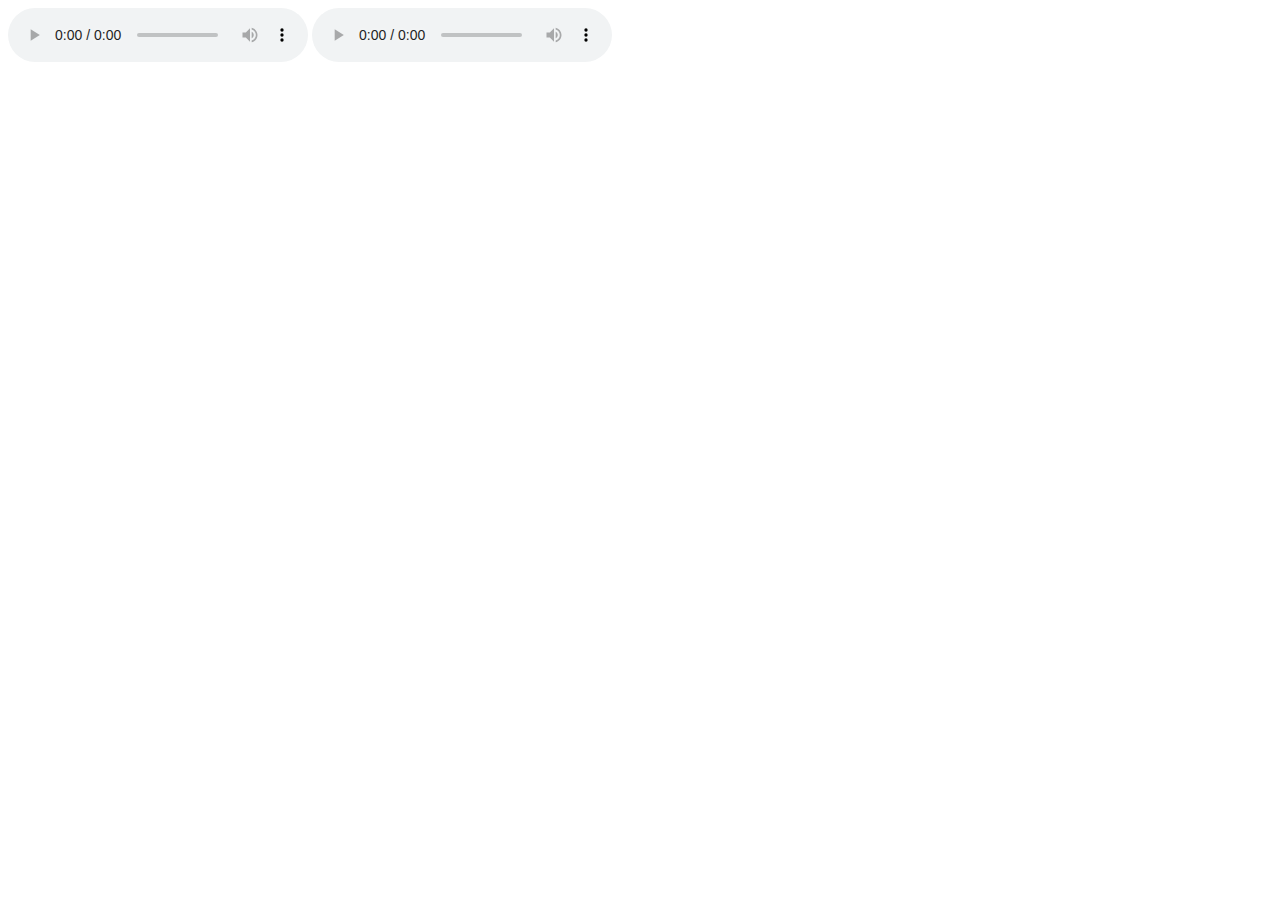
==== index.html @ 4c513034 "first commit" ====
<!DOCTYPE html>
<html>
<head>
    <meta charset="utf-8" />
    <title>Page Title</title>
    <meta name="viewport" content="width=device-width, initial-scale=1">
</head>
<body>
    <audio controls="controls" type="audio/mpeg" src="http://fcloud.babyting.qq.com/store_raw_download?buid=16631&uuid=66504E44156915498007F7ED4002D71D_1DC386693F28CC0D4AD291BF2613E657CFD09CAB.mp3&key=047E9C43446CCAD5124134A77E70F1D0830E6FECB9245A14A270B686FB1BF86A"></audio>
    <audio controls="controls" src="http://fcloud.babyting.qq.com/store_raw_download?buid=16631&uuid=66504E44156915498007F7ED4002D71D_1DC386693F28CC0D4AD291BF2613E657CFD09CAB.mp3&key=047E9C43446CCAD5124134A77E70F1D0830E6FECB9245A14A270B686FB1BF86A">
        <source src="http://fcloud.babyting.qq.com/store_raw_download?buid=16631&uuid=66504E44156915498007F7ED4002D71D_1DC386693F28CC0D4AD291BF2613E657CFD09CAB.mp3&key=047E9C43446CCAD5124134A77E70F1D0830E6FECB9245A14A270B686FB1BF86A" type="audio/mpeg">
    </audio>
</body>
</html>
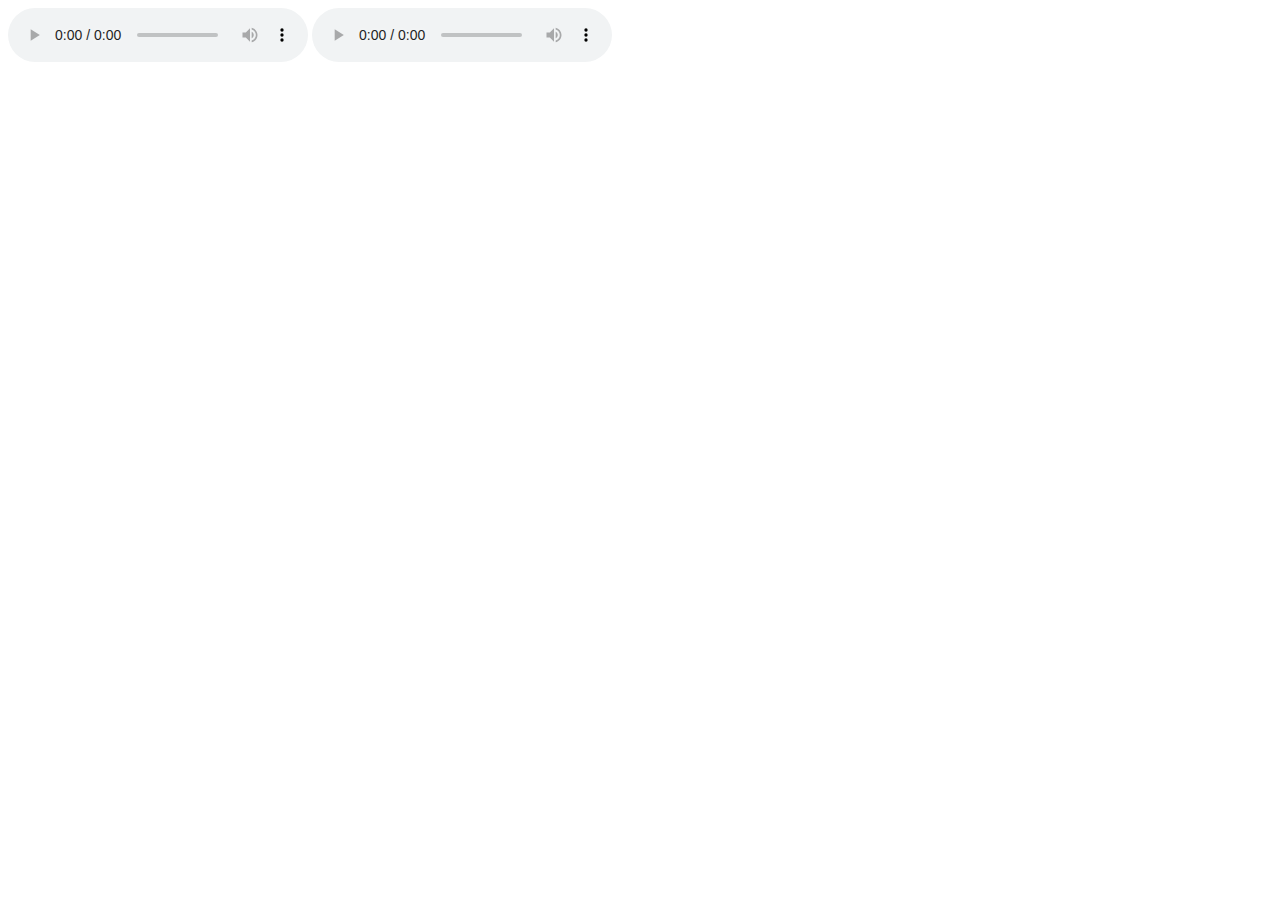
==== commit aa7c0436: "demo上传" ====
--- a/index.html
+++ b/index.html
@@ -6,7 +6,7 @@
     <meta name="viewport" content="width=device-width, initial-scale=1">
 </head>
 <body>
-    <audio controls="controls" type="audio/mpeg" src="http://fcloud.babyting.qq.com/store_raw_download?buid=16631&uuid=66504E44156915498007F7ED4002D71D_1DC386693F28CC0D4AD291BF2613E657CFD09CAB.mp3&key=047E9C43446CCAD5124134A77E70F1D0830E6FECB9245A14A270B686FB1BF86A"></audio>
+    <audio controls="controls" src="http://fcloud.babyting.qq.com/store_raw_download?buid=16631&uuid=66504E44156915498007F7ED4002D71D_1DC386693F28CC0D4AD291BF2613E657CFD09CAB.mp3&key=047E9C43446CCAD5124134A77E70F1D0830E6FECB9245A14A270B686FB1BF86A"></audio>
     <audio controls="controls" src="http://fcloud.babyting.qq.com/store_raw_download?buid=16631&uuid=66504E44156915498007F7ED4002D71D_1DC386693F28CC0D4AD291BF2613E657CFD09CAB.mp3&key=047E9C43446CCAD5124134A77E70F1D0830E6FECB9245A14A270B686FB1BF86A">
         <source src="http://fcloud.babyting.qq.com/store_raw_download?buid=16631&uuid=66504E44156915498007F7ED4002D71D_1DC386693F28CC0D4AD291BF2613E657CFD09CAB.mp3&key=047E9C43446CCAD5124134A77E70F1D0830E6FECB9245A14A270B686FB1BF86A" type="audio/mpeg">
     </audio>
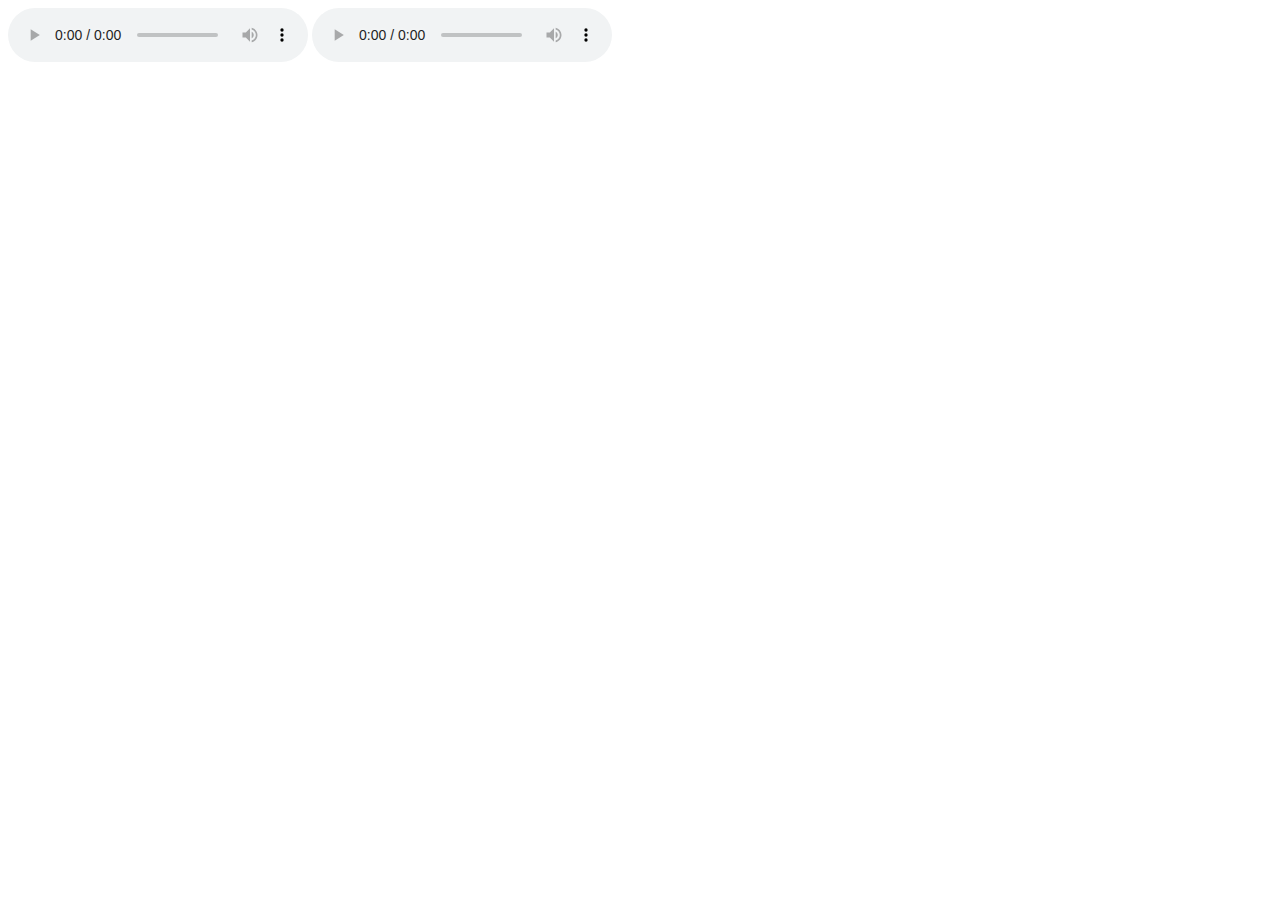
==== commit a6d40702: "test" ====
--- a/index.html
+++ b/index.html
@@ -6,7 +6,7 @@
     <meta name="viewport" content="width=device-width, initial-scale=1">
 </head>
 <body>
-    <audio controls="controls" src="http://fcloud.babyting.qq.com/store_raw_download?buid=16631&uuid=66504E44156915498007F7ED4002D71D_1DC386693F28CC0D4AD291BF2613E657CFD09CAB.mp3&key=047E9C43446CCAD5124134A77E70F1D0830E6FECB9245A14A270B686FB1BF86A"></audio>
+    <audio controls="controls" type="audio/mpeg" src="http://fcloud.babyting.qq.com/store_raw_download?buid=16631&uuid=66504E44156915498007F7ED4002D71D_1DC386693F28CC0D4AD291BF2613E657CFD09CAB.mp3&key=047E9C43446CCAD5124134A77E70F1D0830E6FECB9245A14A270B686FB1BF86A"></audio>
     <audio controls="controls" src="http://fcloud.babyting.qq.com/store_raw_download?buid=16631&uuid=66504E44156915498007F7ED4002D71D_1DC386693F28CC0D4AD291BF2613E657CFD09CAB.mp3&key=047E9C43446CCAD5124134A77E70F1D0830E6FECB9245A14A270B686FB1BF86A">
         <source src="http://fcloud.babyting.qq.com/store_raw_download?buid=16631&uuid=66504E44156915498007F7ED4002D71D_1DC386693F28CC0D4AD291BF2613E657CFD09CAB.mp3&key=047E9C43446CCAD5124134A77E70F1D0830E6FECB9245A14A270B686FB1BF86A" type="audio/mpeg">
     </audio>
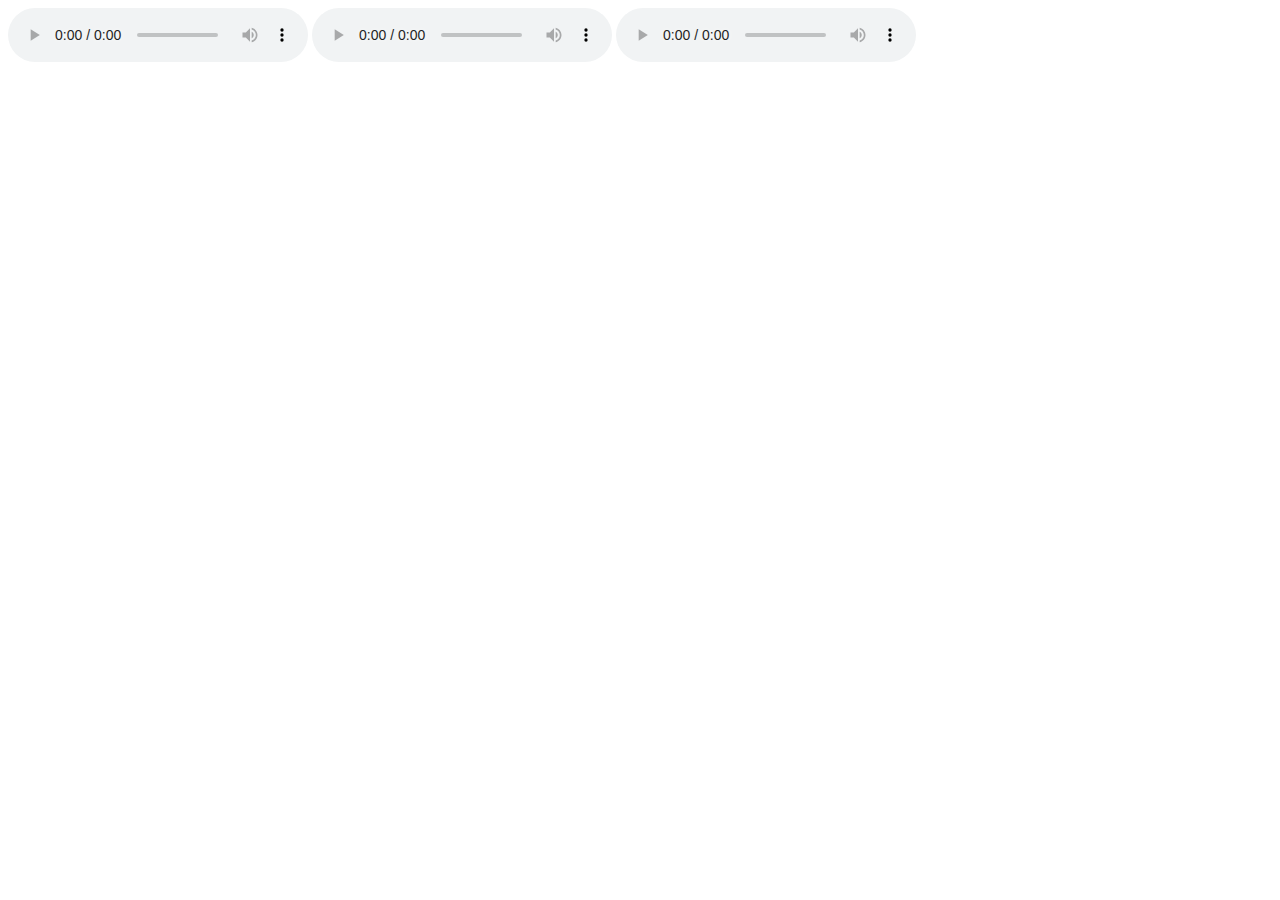
==== commit 77f5f126: "test" ====
--- a/index.html
+++ b/index.html
@@ -10,5 +10,9 @@
     <audio controls="controls" src="http://fcloud.babyting.qq.com/store_raw_download?buid=16631&uuid=66504E44156915498007F7ED4002D71D_1DC386693F28CC0D4AD291BF2613E657CFD09CAB.mp3&key=047E9C43446CCAD5124134A77E70F1D0830E6FECB9245A14A270B686FB1BF86A">
         <source src="http://fcloud.babyting.qq.com/store_raw_download?buid=16631&uuid=66504E44156915498007F7ED4002D71D_1DC386693F28CC0D4AD291BF2613E657CFD09CAB.mp3&key=047E9C43446CCAD5124134A77E70F1D0830E6FECB9245A14A270B686FB1BF86A" type="audio/mpeg">
     </audio>
+    <audio controls="controls" type="audio/mpeg" src="http://fcloud.babyting.qq.com/store_raw_download?buid=16631&uuid=66504E44156915498007F7ED4002D71D_1DC386693F28CC0D4AD291BF2613E657CFD09CAB.mp3&key=047E9C43446CCAD5124134A77E70F1D0830E6FECB9245A14A270B686FB1BF86A">
+        <source src="http://fcloud.babyting.qq.com/store_raw_download?buid=16631&uuid=66504E44156915498007F7ED4002D71D_1DC386693F28CC0D4AD291BF2613E657CFD09CAB.mp3&key=047E9C43446CCAD5124134A77E70F1D0830E6FECB9245A14A270B686FB1BF86A"
+            type="audio/mpeg">
+    </audio>
 </body>
 </html>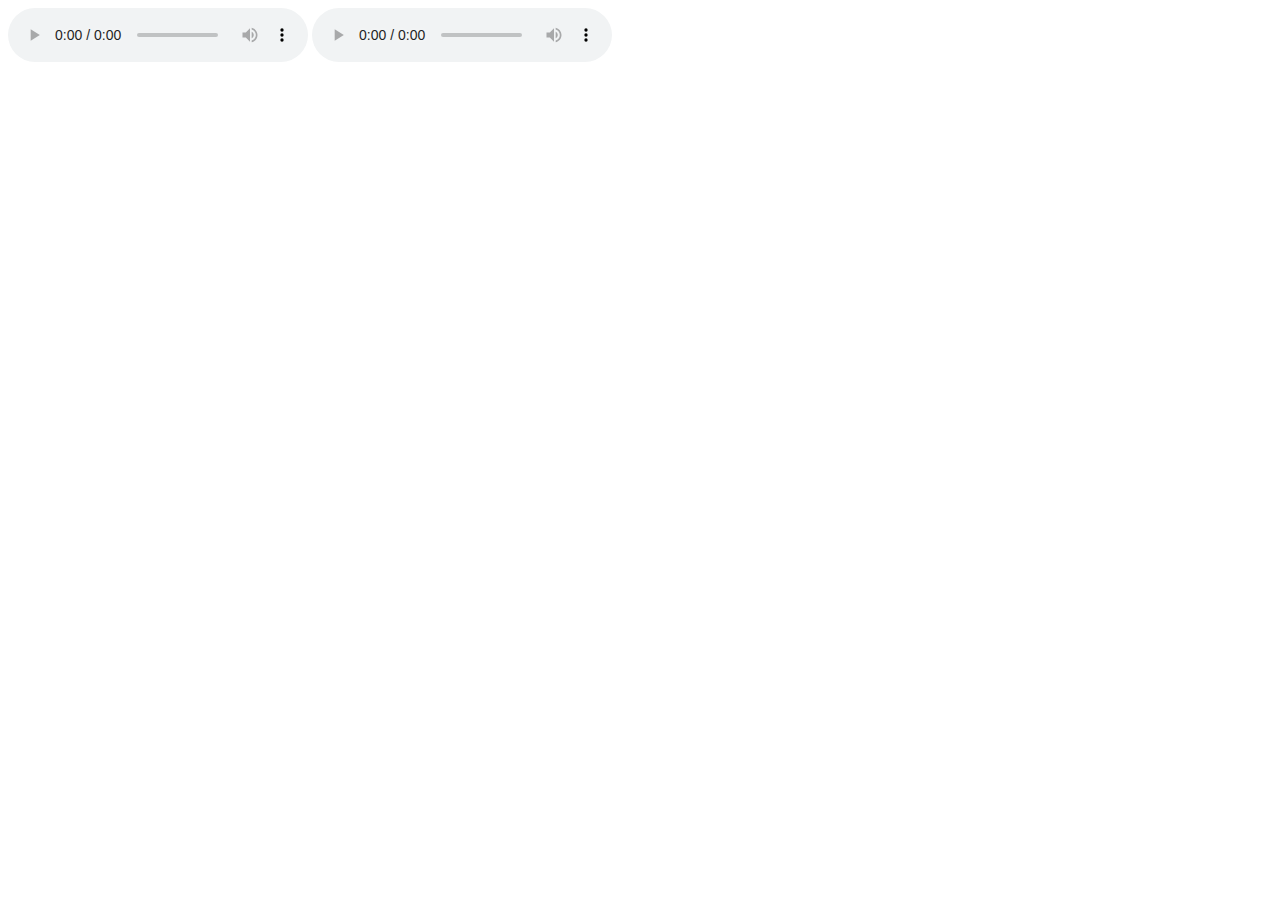
==== commit e9a44439: "vuetest" ====
--- a/index.html
+++ b/index.html
@@ -10,9 +10,15 @@
     <audio controls="controls" src="http://fcloud.babyting.qq.com/store_raw_download?buid=16631&uuid=66504E44156915498007F7ED4002D71D_1DC386693F28CC0D4AD291BF2613E657CFD09CAB.mp3&key=047E9C43446CCAD5124134A77E70F1D0830E6FECB9245A14A270B686FB1BF86A">
         <source src="http://fcloud.babyting.qq.com/store_raw_download?buid=16631&uuid=66504E44156915498007F7ED4002D71D_1DC386693F28CC0D4AD291BF2613E657CFD09CAB.mp3&key=047E9C43446CCAD5124134A77E70F1D0830E6FECB9245A14A270B686FB1BF86A" type="audio/mpeg">
     </audio>
-    <audio controls="controls" type="audio/mpeg" src="http://fcloud.babyting.qq.com/store_raw_download?buid=16631&uuid=66504E44156915498007F7ED4002D71D_1DC386693F28CC0D4AD291BF2613E657CFD09CAB.mp3&key=047E9C43446CCAD5124134A77E70F1D0830E6FECB9245A14A270B686FB1BF86A">
+
+</body>
+<script>
+    var audio = `    <audio controls="controls" type="audio/mpeg" src="http://fcloud.babyting.qq.com/store_raw_download?buid=16631&uuid=66504E44156915498007F7ED4002D71D_1DC386693F28CC0D4AD291BF2613E657CFD09CAB.mp3&key=047E9C43446CCAD5124134A77E70F1D0830E6FECB9245A14A270B686FB1BF86A">
         <source src="http://fcloud.babyting.qq.com/store_raw_download?buid=16631&uuid=66504E44156915498007F7ED4002D71D_1DC386693F28CC0D4AD291BF2613E657CFD09CAB.mp3&key=047E9C43446CCAD5124134A77E70F1D0830E6FECB9245A14A270B686FB1BF86A"
             type="audio/mpeg">
-    </audio>
-</body>
+    </audio>`
+    setTimeout(() => {
+        document.write(audio)        
+    }, 1000);
+</script>
 </html>